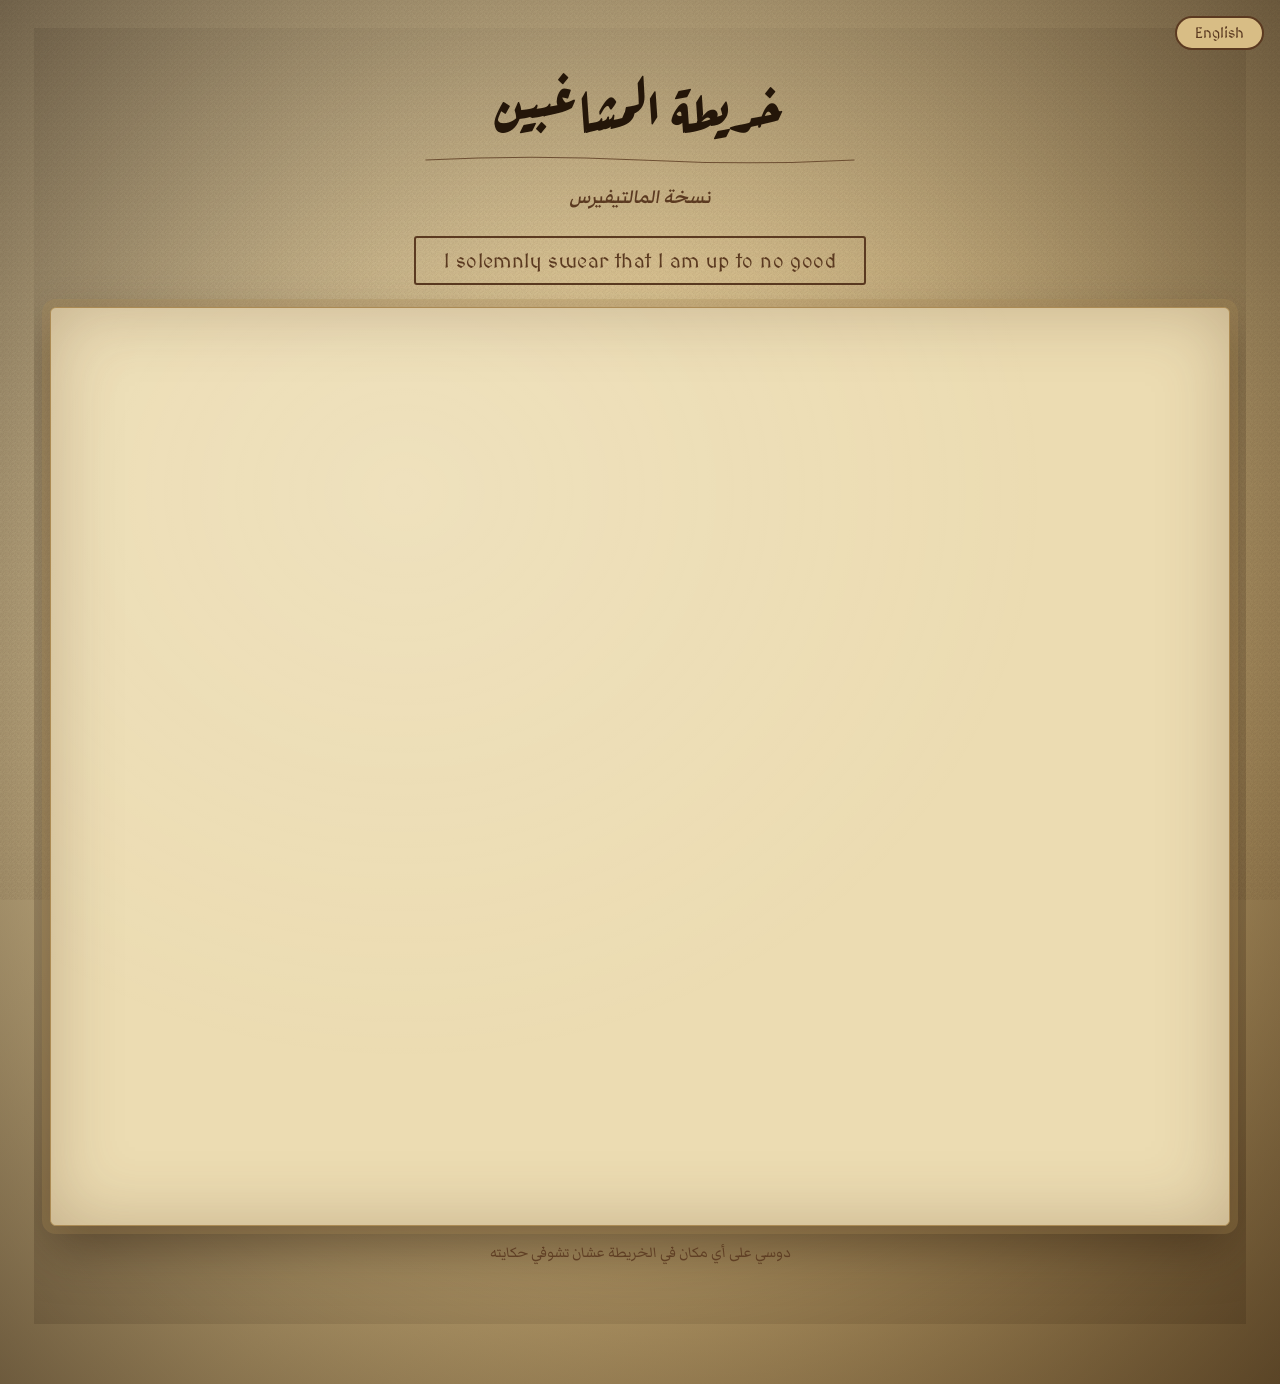
==== index.html @ 2659180c "Add files via upload" ====
<!DOCTYPE html>
<html lang="ar" dir="rtl">
<head>
<meta charset="UTF-8">
<meta name="viewport" content="width=device-width, initial-scale=1.0">
<title>خريطة المشاغبين — نسخة المالتيفيرس</title>
<link rel="preconnect" href="https://fonts.googleapis.com">
<link href="https://fonts.googleapis.com/css2?family=Aref+Ruqaa:wght@400;700&family=Markazi+Text:wght@500;700&family=MedievalSharp&display=swap" rel="stylesheet">
<link rel="stylesheet" href="style.css">
</head>
<body class="lang-ar" id="pageBody">

<button class="lang-toggle" id="langToggle" data-ar-label="English" data-en-label="عربي">English</button>

<header>
  <h1 id="pageTitle" data-ar="خريطة المشاغبين" data-en="The Marauder's Map">خريطة المشاغبين</h1>
  <svg class="underline-flourish" viewBox="0 0 400 20" preserveAspectRatio="none">
    <path d="M5,10 Q100,2 200,10 T395,10" stroke="#5b3a21" stroke-width="1.5" fill="none"/>
  </svg>
  <p class="subtitle" id="pageSubtitle" data-ar="نسخة المالتيفيرس" data-en="Multiverse Edition">نسخة المالتيفيرس</p>
</header>

<button class="oath-btn" id="oathBtn">I solemnly swear that I am up to no good</button>

<div class="map-wrap" id="mapWrap">
  <svg id="map" viewBox="0 0 800 620" xmlns="http://www.w3.org/2000/svg" xmlns:xlink="http://www.w3.org/1999/xlink">

    <defs>
      <symbol id="bootprint" viewBox="-6 -11 12 22">
        <path d="M0,-10.5 C2.6,-10.5 4.2,-8.3 4.4,-5.2 C4.6,-2.6 4.1,0.6 3.6,3.2 C3.3,5 3.6,6.6 4,8 C4.3,9.1 3.6,10.2 2.2,10.4 C0.7,10.6 -0.7,10.6 -2.2,10.4 C-3.6,10.2 -4.3,9.1 -4,8 C-3.6,6.6 -3.3,5 -3.6,3.2 C-4.1,0.6 -4.6,-2.6 -4.4,-5.2 C-4.2,-8.3 -2.6,-10.5 0,-10.5 Z"/>
      </symbol>
      <filter id="roughPaper" x="-10%" y="-10%" width="120%" height="120%">
        <feTurbulence type="fractalNoise" baseFrequency="0.9" numOctaves="2" seed="7" result="noise"/>
        <feDisplacementMap in="SourceGraphic" in2="noise" scale="2.2"/>
      </filter>
    </defs>

    <!-- everything below is invisible until the oath is sworn (single opacity switch) -->
    <g class="ink-layer">

      <rect class="frame-outer" x="8" y="8" width="784" height="604" rx="4"/>
      <rect class="frame-inner" x="14" y="14" width="772" height="592" rx="3"/>

      <g opacity="0.5">
        <g transform="translate(300,220)"><ellipse class="ink-stain" rx="26" ry="16" opacity="0.05"/><ellipse class="ink-stain" rx="14" ry="9" opacity="0.06" transform="translate(10,4) rotate(20)"/></g>
        <g transform="translate(520,225)"><ellipse class="ink-stain" rx="22" ry="14" opacity="0.05"/><ellipse class="ink-stain" rx="12" ry="8" opacity="0.06" transform="translate(-8,5) rotate(-15)"/></g>
        <g transform="translate(255,430)"><ellipse class="ink-stain" rx="20" ry="13" opacity="0.05"/></g>
        <g transform="translate(560,425)"><ellipse class="ink-stain" rx="24" ry="15" opacity="0.05"/></g>
      </g>

      <path class="flourish" d="M20,34 Q30,20 46,22 Q34,26 34,38" />
      <circle class="flourish-dot" cx="46" cy="22" r="1.6"/>
      <path class="flourish" d="M780,34 Q770,20 754,22 Q766,26 766,38" />
      <circle class="flourish-dot" cx="754" cy="22" r="1.6"/>
      <path class="flourish" d="M20,586 Q30,600 46,598 Q34,594 34,582" />
      <circle class="flourish-dot" cx="46" cy="598" r="1.6"/>
      <path class="flourish" d="M780,586 Q770,600 754,598 Q766,594 766,582" />
      <circle class="flourish-dot" cx="754" cy="598" r="1.6"/>

      <g class="stamp" transform="translate(60,58) rotate(-14)">
        <circle r="36" stroke-width="2"/>
        <circle r="30" stroke-width="1"/>
        <text y="-4" font-size="11">MULTIVERSE</text>
        <text y="10" font-size="11">EDITION</text>
      </g>

      <g class="compass" transform="translate(748,52)">
        <line x1="0" y1="-24" x2="0" y2="24" stroke-width="1"/>
        <line x1="-24" y1="0" x2="24" y2="0" stroke-width="1"/>
        <path d="M0,-24 L5,-6 L0,-10 L-5,-6 Z" fill="var(--ink-sepia)" stroke="none"/>
        <text y="-30" font-size="12">N</text>
        <text y="40" font-size="11">S</text>
        <text x="32" y="4" font-size="11">E</text>
        <text x="-32" y="4" font-size="11">W</text>
      </g>

      <!-- corridors -->
      <path class="corridor" d="M400,470 L400,300"/>
      <path class="corridor" d="M400,470 Q400,270 400,112"/>
      <path class="corridor" d="M400,470 Q300,380 190,150"/>
      <path class="corridor" d="M400,470 Q500,380 610,150"/>
      <path class="corridor" d="M400,470 Q300,420 150,470"/>
      <path class="corridor" d="M400,470 Q510,405 660,430"/>
      <path class="corridor" d="M400,470 Q580,535 730,570"/>
      <path class="corridor" d="M400,470 Q400,520 400,560"/>

      <circle class="hub-mark" cx="400" cy="470" r="5"/>

      <!-- Multiversal Principal's Office — the big central one -->
      <g class="locale-group" data-name-ar="مكتب المدير المالتيڤيرسي" data-name-en="Multiverse Principal's Office" data-text-ar="من هنا بتتفتح البوابات بين كل نسخ المالتيفيرس، وبيتحدد مصير كل قسم في الخريطة." data-text-en="Where every gateway between the Multiverse's branches opens, and the fate of every department is decided." data-x="400" data-y="300">
        <image class="location-icon-img" href="multiverse-office.png" x="295" y="207" width="210" height="186" preserveAspectRatio="xMidYMid meet"/>
        <circle class="locale-hit" cx="400" cy="300" r="125"/>
        <text class="locale-label hero-label" x="400" y="413"></text>
      </g>

      <!-- Vice Principal's Office — a regular department like the rest -->
      <g class="locale-group" data-name-ar="مكتب نائب المدير" data-name-en="Vice Principal's Office" data-text-ar="الساعد الأيمن لمكتب المدير، وأول باب بتطرقيه لو محتاجة قرار يتاخد بسرعة." data-text-en="Right hand to the Principal's office — the first door you knock on when a decision needs to move fast." data-x="400" data-y="78">
        <image class="location-icon-img" href="vice-principal.png" x="344" y="28.5" width="112" height="99" preserveAspectRatio="xMidYMid meet"/>
        <circle class="locale-hit" cx="400" cy="78" r="70"/>
        <text class="locale-label" x="400" y="18.5"></text>
      </g>

      <!-- Data Collectors Dep. -->
      <g class="locale-group" data-name-ar="قسم جمع البيانات" data-name-en="Data Collectors Dept." data-text-ar="هنا بيتجمع كل رقم ومعلومة قبل ما يتحول لقرار، الأرشيف السري لكل حاجة حصلت في المالتيفيرس." data-text-en="Every number and fact gets gathered here before it becomes a decision — the secret archive of everything that's happened across the Multiverse." data-x="190" data-y="150">
        <image class="location-icon-img" href="data-collectors.png" x="134" y="100.5" width="112" height="99" preserveAspectRatio="xMidYMid meet"/>
        <circle class="locale-hit" cx="190" cy="150" r="70"/>
        <text class="locale-label" x="190" y="88.5"></text>
      </g>

      <!-- Facebook Management Dep. -->
      <g class="locale-group" data-name-ar="قسم إدارة فيسبوك" data-name-en="Facebook Management Dept." data-text-ar="من هنا بتتقال حكايات المالتيفيرس للعالم كله، بوست بعد بوست." data-text-en="Where the Multiverse's stories get told to the world, one post at a time." data-x="610" data-y="150">
        <image class="location-icon-img" href="facebook.png" x="554" y="100.5" width="112" height="99" preserveAspectRatio="xMidYMid meet"/>
        <circle class="locale-hit" cx="610" cy="150" r="70"/>
        <text class="locale-label" x="610" y="88.5"></text>
      </g>

      <!-- Video Editing & Design Dep. (merged) -->
      <g class="locale-group" data-name-ar="قسم المونتاج والتصميم" data-name-en="Video Editing &amp; Design Dept." data-text-ar="هنا بيتحول الخام لسحر بصري، مونتاج وتصميم وسهر لغاية ما الفريم يطلع مظبوط." data-text-en="Where raw footage turns into visual magic — editing, designing, and staying up late until every frame is just right." data-x="150" data-y="470">
        <image class="location-icon-img" href="viddep.png" x="94" y="420.5" width="112" height="99" preserveAspectRatio="xMidYMid meet"/>
        <circle class="locale-hit" cx="150" cy="470" r="70"/>
        <text class="locale-label" x="150" y="408.5"></text>
      </g>

      <!-- WhatsApp Management Dep. -->
      <g class="locale-group" data-name-ar="قسم إدارة واتساب" data-name-en="WhatsApp Management Dept." data-text-ar="خط التواصل المباشر، ولا رسالة بتفوت من غير رد." data-text-en="The direct line — no message here goes unanswered." data-x="660" data-y="430">
        <image class="location-icon-img" href="whatsapp.png" x="604" y="380.5" width="112" height="99" preserveAspectRatio="xMidYMid meet"/>
        <circle class="locale-hit" cx="660" cy="430" r="70"/>
        <text class="locale-label" x="660" y="368.5"></text>
      </g>

      <!-- Channel Management Dep. -->
      <g class="locale-group" data-name-ar="قسم إدارة القنوات" data-name-en="Channel Management Dept." data-text-ar="المسؤول عن كل قناة وكل بث، وعينه دايمًا على الجدول." data-text-en="In charge of every channel and every broadcast, always with one eye on the schedule." data-x="730" data-y="570">
        <image class="location-icon-img" href="channel-management.png" x="674" y="520.5" width="112" height="99" preserveAspectRatio="xMidYMid meet"/>
        <circle class="locale-hit" cx="730" cy="570" r="70"/>
        <text class="locale-label" x="730" y="508.5"></text>
      </g>

      <!-- Analysis & Development Dep. -->
      <g class="locale-group" data-name-ar="مكتب التحليل والتطوير" data-name-en="Analysis &amp; Development Dept." data-text-ar="هنا بتتحلل كل نتيجة وبيتخطط للخطوة الجاية، عقل المالتيفيرس المفكر." data-text-en="Where every result gets analyzed and the next move gets planned — the Multiverse's thinking mind." data-x="400" data-y="560">
        <image class="location-icon-img" href="analysis-development.png" x="344" y="510.5" width="112" height="99" preserveAspectRatio="xMidYMid meet"/>
        <circle class="locale-hit" cx="400" cy="560" r="70"/>
        <text class="locale-label" x="400" y="498.5"></text>
      </g>

      <!-- Multiverse visitor trails: hand-wandering routes, all in the same brown ink -->
      <g id="multiverseTrails">
        <path class="trail-line" id="trail1" d="M95,42 Q160,75 95,115 Q45,145 135,160 Q225,175 245,120 Q275,70 382,66"/>
        <path class="trail-line" id="trail2" d="M705,44 Q640,70 715,120 Q750,155 655,168 Q575,178 550,125 Q510,80 418,66"/>
        <path class="trail-line" id="trail3" d="M45,300 Q120,270 65,215 Q30,170 125,158 Q215,148 225,195 Q235,235 295,195 Q345,150 378,92"/>
        <path class="trail-line" id="trail4" d="M755,305 Q680,255 735,205 Q765,155 675,155 Q595,155 575,195 Q560,245 505,200 Q470,155 422,92"/>
        <path class="trail-line" id="trail5" d="M145,605 Q220,565 155,515 Q100,470 200,455 Q290,445 245,385 Q210,335 305,300 Q380,270 335,205 Q310,155 388,104"/>
        <path class="trail-line" id="trail6" d="M655,600 Q580,555 650,510 Q705,470 605,465 Q515,455 555,395 Q590,335 495,305 Q420,275 465,205 Q490,155 412,104"/>
        <path class="trail-line" id="trail7" d="M330,608 Q260,540 320,470 Q380,410 300,350 Q230,290 310,230 Q380,170 300,110 Q250,60 330,15"/>

        <g id="multiverseFootprints">
          <g class="footprint-set" id="fp-trail1"></g>
          <g class="footprint-set" id="fp-trail2"></g>
          <g class="footprint-set" id="fp-trail3"></g>
          <g class="footprint-set" id="fp-trail4"></g>
          <g class="footprint-set" id="fp-trail5"></g>
          <g class="footprint-set" id="fp-trail6"></g>
          <g class="footprint-set" id="fp-trail7"></g>
        </g>

        <!-- walkers: feet rotate with the path, name-banner rides above them but stays upright -->
        <g class="walkers">
          <g class="walker-foot" data-trail="trail1">
            <use href="#bootprint" class="bootprint" width="9" height="16" x="-4.5" y="-8"/>
          </g>
          <g class="walker-banner" data-trail="trail1">
            <g class="name-banner" transform="translate(0,-30)" data-ar-l1="شيرلوك" data-ar-l2="بانر" data-en-l1="Sherlock" data-en-l2="Banner">
              <image href="banner.png" x="-90" y="-60" width="180" height="120" preserveAspectRatio="xMidYMid meet"/>
              <text class="banner-text banner-line1" x="-7" y="-27"></text>
              <text class="banner-text banner-line2" x="14" y="-6"></text>
            </g>
          </g>
          <g class="walker-foot" data-trail="trail2">
            <use href="#bootprint" class="bootprint" width="9" height="16" x="-4.5" y="-8"/>
          </g>
          <g class="walker-banner" data-trail="trail2">
            <g class="name-banner" transform="translate(0,-30)" data-ar-l1="اليان" data-ar-l2="بانر" data-en-l1="Alian" data-en-l2="Banner">
              <image href="banner.png" x="-90" y="-60" width="180" height="120" preserveAspectRatio="xMidYMid meet"/>
              <text class="banner-text banner-line1" x="-7" y="-27"></text>
              <text class="banner-text banner-line2" x="14" y="-6"></text>
            </g>
          </g>
          <g class="walker-foot" data-trail="trail3">
            <use href="#bootprint" class="bootprint" width="9" height="16" x="-4.5" y="-8"/>
          </g>
          <g class="walker-banner" data-trail="trail3">
            <g class="name-banner" transform="translate(0,-30)" data-ar-l1="عهد" data-ar-l2="بنت لا أحد" data-en-l1="Ahd" data-en-l2="Bint La Ahad">
              <image href="banner.png" x="-90" y="-60" width="180" height="120" preserveAspectRatio="xMidYMid meet"/>
              <text class="banner-text banner-line1" x="-7" y="-27"></text>
              <text class="banner-text banner-line2" x="14" y="-6"></text>
            </g>
          </g>
          <g class="walker-foot" data-trail="trail4">
            <use href="#bootprint" class="bootprint" width="9" height="16" x="-4.5" y="-8"/>
          </g>
          <g class="walker-banner" data-trail="trail4">
            <g class="name-banner" transform="translate(0,-30)" data-ar-l1="ريونا" data-ar-l2="بانر" data-en-l1="Riona" data-en-l2="Banner">
              <image href="banner.png" x="-90" y="-60" width="180" height="120" preserveAspectRatio="xMidYMid meet"/>
              <text class="banner-text banner-line1" x="-7" y="-27"></text>
              <text class="banner-text banner-line2" x="14" y="-6"></text>
            </g>
          </g>
          <g class="walker-foot" data-trail="trail5">
            <use href="#bootprint" class="bootprint" width="9" height="16" x="-4.5" y="-8"/>
          </g>
          <g class="walker-banner" data-trail="trail5">
            <g class="name-banner" transform="translate(0,-30)" data-ar-l1="رنيم" data-ar-l2="يونس" data-en-l1="Raneem" data-en-l2="Younes">
              <image href="banner.png" x="-90" y="-60" width="180" height="120" preserveAspectRatio="xMidYMid meet"/>
              <text class="banner-text banner-line1" x="-7" y="-27"></text>
              <text class="banner-text banner-line2" x="14" y="-6"></text>
            </g>
          </g>
          <g class="walker-foot" data-trail="trail6">
            <use href="#bootprint" class="bootprint" width="9" height="16" x="-4.5" y="-8"/>
          </g>
          <g class="walker-banner" data-trail="trail6">
            <g class="name-banner" transform="translate(0,-30)" data-ar-l1="رحمة" data-ar-l2="رمضان" data-en-l1="Rahma" data-en-l2="Ramadan">
              <image href="banner.png" x="-90" y="-60" width="180" height="120" preserveAspectRatio="xMidYMid meet"/>
              <text class="banner-text banner-line1" x="-7" y="-27"></text>
              <text class="banner-text banner-line2" x="14" y="-6"></text>
            </g>
          </g>
          <g class="walker-foot" data-trail="trail7">
            <use href="#bootprint" class="bootprint" width="9" height="16" x="-4.5" y="-8"/>
          </g>
          <g class="walker-banner" data-trail="trail7">
            <g class="name-banner" transform="translate(0,-30)" data-ar-l1="أحمد" data-ar-l2="محمود" data-en-l1="Ahmed" data-en-l2="Mahmoud">
              <image href="banner.png" x="-90" y="-60" width="180" height="120" preserveAspectRatio="xMidYMid meet"/>
              <text class="banner-text banner-line1" x="-7" y="-27"></text>
              <text class="banner-text banner-line2" x="14" y="-6"></text>
            </g>
          </g>
        </g>
      </g>

    </g>
  </svg>
</div>

<div class="hint" id="pageHint" data-ar="دوسي على أي مكان في الخريطة عشان تشوفي حكايته" data-en="Tap anywhere on the map to reveal its story">دوسي على أي مكان في الخريطة عشان تشوفي حكايته</div>

<script src="script.js"></script>
</body>
</html>
---- style.css ----
:root{
  --parchment: #ecdcb2;
  --parchment-dark: #d8bd85;
  --parchment-shadow: #ab8a53;
  --ink: #241609;
  --ink-sepia: #5b3a21;
  --wax: #7a1f1f;
  --gold: #9c6f1e;
  --vignette: rgba(36,22,9,0.6);
  --print-ink: #2a1a0d;
}

*{ box-sizing:border-box; }

html,body{
  margin:0;
  min-height:100vh;
  background:
    radial-gradient(ellipse at center, transparent 40%, var(--vignette) 100%),
    linear-gradient(135deg, var(--parchment) 0%, var(--parchment-dark) 60%, var(--parchment-shadow) 100%);
  font-family:'Markazi Text', serif;
  color:var(--ink);
  display:flex;
  flex-direction:column;
  align-items:center;
  padding:28px 16px 60px;
  overflow-x:hidden;
}

body::before{
  content:'';
  position:fixed; inset:0;
  background-image:
    repeating-radial-gradient(circle at 20% 30%, rgba(90,58,33,0.06) 0, transparent 2px),
    repeating-radial-gradient(circle at 70% 80%, rgba(90,58,33,0.05) 0, transparent 3px);
  background-size: 6px 6px, 9px 9px;
  pointer-events:none;
  mix-blend-mode:multiply;
  z-index:0;
}

/* language switcher - fixed corner, always reachable */
.lang-toggle{
  position:fixed;
  top:16px;
  right:16px;
  font-family:'MedievalSharp', cursive;
  font-size:0.95rem;
  background:var(--parchment-dark);
  border:2px solid var(--ink-sepia);
  color:var(--ink-sepia);
  padding:6px 18px;
  border-radius:20px;
  cursor:pointer;
  z-index:20;
  transition:all .3s ease;
}
.lang-toggle:hover, .lang-toggle:focus-visible{ background:var(--ink-sepia); color:var(--parchment); }

header{ text-align:center; margin-bottom:6px; z-index:1; }

/* display face: Aref Ruqaa for Arabic, MedievalSharp for English - one consistent pairing per language */
h1, .locale-label, .note h3{
  font-family:'Aref Ruqaa', serif;
  font-weight:700;
}
body.lang-en h1, body.lang-en .locale-label, body.lang-en .note h3{
  font-family:'MedievalSharp', cursive;
}

h1{
  font-size:clamp(2.4rem, 6.5vw, 3.8rem);
  color:var(--ink);
  margin:0;
  letter-spacing:1px;
}

.underline-flourish{ width:min(440px, 72vw); height:14px; margin:2px auto 10px; opacity:0.8; }

/* body face: Markazi Text handles both Arabic and Latin, so it stays the same in either language */
.subtitle{
  font-family:'Markazi Text', serif;
  font-size:clamp(1.15rem, 2.5vw, 1.5rem);
  color:var(--ink-sepia);
  margin:0 0 18px;
  font-style:italic;
  font-weight:600;
}

.oath-btn{
  font-family:'MedievalSharp', cursive;
  font-size:1.25rem;
  background:transparent;
  border:2px solid var(--ink-sepia);
  color:var(--ink-sepia);
  padding:10px 28px;
  border-radius:3px;
  cursor:pointer;
  letter-spacing:0.4px;
  transition:all .35s ease;
  margin-bottom:22px;
  z-index:1;
}
.oath-btn:hover, .oath-btn:focus-visible{ background:var(--ink-sepia); color:var(--parchment); }
.oath-btn.active{ background:var(--wax); border-color:var(--wax); color:var(--parchment); }

.map-wrap{
  position:relative;
  width:min(1180px, 97vw);
  background: radial-gradient(ellipse at 30% 20%, rgba(255,255,255,0.14), transparent 55%), var(--parchment);
  border:1px solid var(--parchment-shadow);
  border-radius:6px;
  box-shadow:
    0 0 0 8px rgba(169,138,85,0.28),
    0 20px 50px rgba(43,27,14,0.5),
    inset 0 0 70px rgba(90,58,33,0.28);
  padding:10px;
  z-index:1;
}

svg#map{ width:100%; height:auto; display:block; }

/* everything ink-related lives in one layer: fully blank until the oath is sworn */
.ink-layer{ opacity:0; transition:opacity .7s ease; }
.map-wrap.revealed .ink-layer{ opacity:1; }

.ink-stain{ fill:var(--ink-sepia); }

.frame-outer{ fill:none; stroke:var(--ink-sepia); stroke-width:2; opacity:0.55; }
.frame-inner{ fill:none; stroke:var(--ink-sepia); stroke-width:0.75; opacity:0.4; }
.flourish{ fill:none; stroke:var(--ink-sepia); stroke-width:1.3; opacity:0.55; }
.flourish-dot{ fill:var(--ink-sepia); opacity:0.55; }

.corridor{ fill:none; stroke:var(--ink-sepia); stroke-width:1; stroke-dasharray:3 5; opacity:0.32; }

.frame-outer, .frame-inner, .flourish, .corridor{ filter:url(#roughPaper); }

.locale-hit{ fill:transparent; cursor:pointer; }
.location-icon-img{ pointer-events:none; }

.locale-label{
  font-size:19px;
  fill:var(--ink);
  stroke:var(--parchment);
  stroke-width:4px;
  paint-order:stroke;
  text-anchor:middle;
  pointer-events:none;
}

.hero-label{ font-size:24px; }

.hub-mark{ fill:var(--wax); }

/* all trails and footsteps share one brown ink, no per-person colors */
.trail-line{
  fill:none;
  stroke:var(--ink-sepia);
  stroke-width:1.5;
  stroke-dasharray:2 5;
  opacity:0.5;
}

.bootprint{ fill:var(--print-ink); }

.footstep-live{
  animation: liveFade 2.4s ease-out forwards;
}
@keyframes liveFade{
  0%{ opacity:0; }
  8%{ opacity:0.95; }
  55%{ opacity:0.5; }
  100%{ opacity:0; }
}

.name-banner image{ pointer-events:none; }
.banner-text{
  font-family:'Markazi Text', serif;
  font-weight:700;
  font-size:10px;
  letter-spacing:-0.2px;
  text-anchor:middle;
  fill:var(--ink);
  paint-order:stroke;
  pointer-events:none;
}

.stamp{ opacity:0.75; }
.stamp text{ font-family:'MedievalSharp', cursive; fill:var(--wax); text-anchor:middle; }
.stamp circle{ fill:none; stroke:var(--wax); }

.compass text{ font-family:'MedievalSharp', cursive; fill:var(--ink-sepia); text-anchor:middle; opacity:0.8; }
.compass path, .compass line{ stroke:var(--ink-sepia); opacity:0.7; }

.note{
  position:absolute;
  max-width:280px;
  background:linear-gradient(160deg, #f1e3bd, #e2cd97);
  border:1px solid var(--parchment-shadow);
  padding:16px 18px;
  border-radius:2px;
  box-shadow:0 10px 25px rgba(43,27,14,0.4);
  color:var(--ink);
  font-size:1.1rem;
  line-height:1.6;
  opacity:0;
  transform:scale(0.9) translateY(8px);
  transition:opacity .35s ease, transform .35s ease;
  pointer-events:none;
  z-index:5;
}
.note.show{ opacity:1; transform:scale(1) translateY(0); pointer-events:auto; }
.note::before{ content:''; position:absolute; top:-8px; right:22px; border:8px solid transparent; border-bottom-color:#e2cd97; }
.note h3{ margin:0 0 6px; font-size:1.4rem; color:var(--wax); border-bottom:1px solid rgba(122,31,31,0.25); padding-bottom:4px; }
.note p{ margin:0; font-family:'Markazi Text', serif; font-size:1.15rem; }
.note .placeholder{ font-family:'Markazi Text', serif; font-size:1rem; color:var(--ink-sepia); opacity:0.7; font-style:italic; }
.note .close{ position:absolute; top:6px; left:8px; font-family:'Markazi Text', serif; background:none; border:none; cursor:pointer; font-size:1.2rem; color:var(--ink-sepia); }

.hint{ font-family:'Markazi Text', serif; margin-top:16px; font-size:1.15rem; color:var(--ink-sepia); opacity:0.9; text-align:center; z-index:1; }

@media (prefers-reduced-motion: reduce){
  .ink-layer, .footstep-live{ transition:none; animation:none; }
}
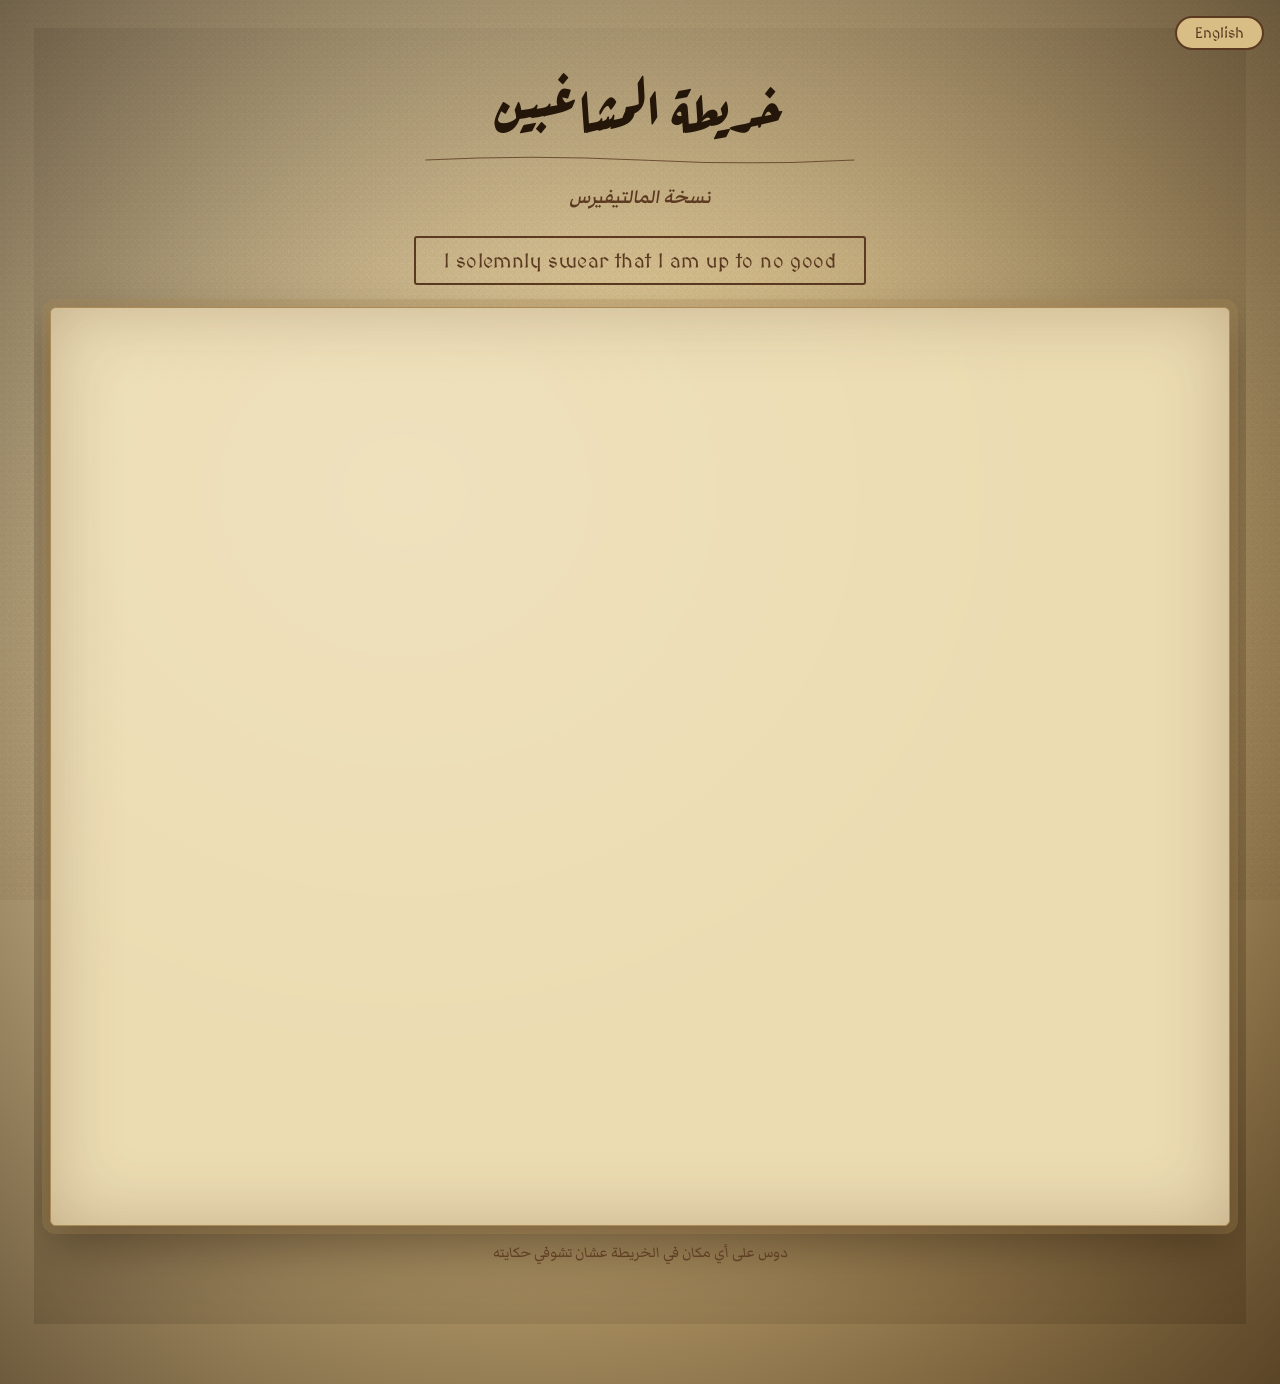
==== commit 4bfecafd: "Update index.html" ====
--- a/index.html
+++ b/index.html
@@ -87,56 +87,56 @@
       <circle class="hub-mark" cx="400" cy="470" r="5"/>
 
       <!-- Multiversal Principal's Office — the big central one -->
-      <g class="locale-group" data-name-ar="مكتب المدير المالتيڤيرسي" data-name-en="Multiverse Principal's Office" data-text-ar="من هنا بتتفتح البوابات بين كل نسخ المالتيفيرس، وبيتحدد مصير كل قسم في الخريطة." data-text-en="Where every gateway between the Multiverse's branches opens, and the fate of every department is decided." data-x="400" data-y="300">
+      <g class="locale-group" data-name-ar="مكتب المدير المالتيڤيرسي" data-name-en="Multiverse Principal's Office" data-text-ar="مكتب مديرنا شيرلوك بانر و تدخل تلاقي استقالات مرفوضة و مرتب غير مدفوع" data-text-en="In the office of our manager, Sherlock Banner, you walk in to find rejected resignation letters and unpaid salaries." data-x="400" data-y="300">
         <image class="location-icon-img" href="multiverse-office.png" x="295" y="207" width="210" height="186" preserveAspectRatio="xMidYMid meet"/>
         <circle class="locale-hit" cx="400" cy="300" r="125"/>
         <text class="locale-label hero-label" x="400" y="413"></text>
       </g>
 
       <!-- Vice Principal's Office — a regular department like the rest -->
-      <g class="locale-group" data-name-ar="مكتب نائب المدير" data-name-en="Vice Principal's Office" data-text-ar="الساعد الأيمن لمكتب المدير، وأول باب بتطرقيه لو محتاجة قرار يتاخد بسرعة." data-text-en="Right hand to the Principal's office — the first door you knock on when a decision needs to move fast." data-x="400" data-y="78">
+      <g class="locale-group" data-name-ar="مكتب نائب المدير" data-name-en="Vice Principal's Office" data-text-ar=" مكتب اليان هتدخل تلاقي فرو قطط" data-text-en=" Alian's office... you walk in and find cat fur." data-x="400" data-y="78">
         <image class="location-icon-img" href="vice-principal.png" x="344" y="28.5" width="112" height="99" preserveAspectRatio="xMidYMid meet"/>
         <circle class="locale-hit" cx="400" cy="78" r="70"/>
         <text class="locale-label" x="400" y="18.5"></text>
       </g>
 
       <!-- Data Collectors Dep. -->
-      <g class="locale-group" data-name-ar="قسم جمع البيانات" data-name-en="Data Collectors Dept." data-text-ar="هنا بيتجمع كل رقم ومعلومة قبل ما يتحول لقرار، الأرشيف السري لكل حاجة حصلت في المالتيفيرس." data-text-en="Every number and fact gets gathered here before it becomes a decision — the secret archive of everything that's happened across the Multiverse." data-x="190" data-y="150">
+      <g class="locale-group" data-name-ar="قسم جمع البيانات" data-name-en="Data Collectors Dept." data-text-ar="التيم المجتهد المفضل تيم الداتا بيجمعوا معلومات هاري بوتر و اسئلة و هكذا متبصلهمش بقي عشان الدمعة هتفر من عينيهم بعد تاسك الدوري. ده كفاية إن فيه أم حنفي يعني" data-text-en="The favorite, hardworking team — the Data team. They gather all the Harry Potter facts and trivia, so don't look at them too closely or tears will well up in their eyes after the round's task. Let's just say there's definitely a bit of a data hoarder among them." data-text-en="The favorite, hardworking team—the Data team—don't look at them too closely, or tears will well up in their eyes after the Round task." data-x="190" data-y="150">
         <image class="location-icon-img" href="data-collectors.png" x="134" y="100.5" width="112" height="99" preserveAspectRatio="xMidYMid meet"/>
         <circle class="locale-hit" cx="190" cy="150" r="70"/>
         <text class="locale-label" x="190" y="88.5"></text>
       </g>
 
       <!-- Facebook Management Dep. -->
-      <g class="locale-group" data-name-ar="قسم إدارة فيسبوك" data-name-en="Facebook Management Dept." data-text-ar="من هنا بتتقال حكايات المالتيفيرس للعالم كله، بوست بعد بوست." data-text-en="Where the Multiverse's stories get told to the world, one post at a time." data-x="610" data-y="150">
+      <g class="locale-group" data-name-ar="قسم إدارة فيسبوك" data-name-en="Facebook Management Dept." data-text-ar="تيم الفيس يعني الريتش يعني الكونتات يعني البوستات الي بتشتم سنيب و دريكو تحية للتيم المشطشط" data-text-en="Team Facebook means reach, engagement, and posts dissing Snip and Draco—shoutout to the fiery crew." data-x="610" data-y="150">
         <image class="location-icon-img" href="facebook.png" x="554" y="100.5" width="112" height="99" preserveAspectRatio="xMidYMid meet"/>
         <circle class="locale-hit" cx="610" cy="150" r="70"/>
         <text class="locale-label" x="610" y="88.5"></text>
       </g>
 
       <!-- Video Editing & Design Dep. (merged) -->
-      <g class="locale-group" data-name-ar="قسم المونتاج والتصميم" data-name-en="Video Editing &amp; Design Dept." data-text-ar="هنا بيتحول الخام لسحر بصري، مونتاج وتصميم وسهر لغاية ما الفريم يطلع مظبوط." data-text-en="Where raw footage turns into visual magic — editing, designing, and staying up late until every frame is just right." data-x="150" data-y="470">
+      <g class="locale-group" data-name-ar="قسم المونتاج والتصميم" data-name-en="Video Editing &amp; Design Dept." data-text-ar="لأ نقف وقفة في تيمي العظيم، سمعت إن عندهم ديزاينر شاطرة اسمها عهد هتلاقوها بتلف في الخريطة هنا، من وجهة نظري محتاجة تدوها مرتب، وشها بيقول كده (التيم ده عظيم)" data-text-en="Let's pause for a moment on my amazing team — I heard they have a talented designer named Ahd, you'll find her wandering around this map. In my opinion, she deserves a raise — her face says it all (this team is amazing)." data-x="150" data-y="470">
         <image class="location-icon-img" href="viddep.png" x="94" y="420.5" width="112" height="99" preserveAspectRatio="xMidYMid meet"/>
         <circle class="locale-hit" cx="150" cy="470" r="70"/>
         <text class="locale-label" x="150" y="408.5"></text>
       </g>
 
       <!-- WhatsApp Management Dep. -->
-      <g class="locale-group" data-name-ar="قسم إدارة واتساب" data-name-en="WhatsApp Management Dept." data-text-ar="خط التواصل المباشر، ولا رسالة بتفوت من غير رد." data-text-en="The direct line — no message here goes unanswered." data-x="660" data-y="430">
+      <g class="locale-group" data-name-ar="قسم إدارة واتساب" data-name-en="WhatsApp Management Dept." data-text-ar="أدب، أخلاق، التزام، فتح جروبات في مواعيد محددة، وأدمنز وحوارات (بتطبيل للأقسام اللي معرفهاش + مش هسمحلكم عشان اتشال مني أدمن الواتس)" data-text-en="Manners, ethics, commitment, opening groups right on schedule, admins and endless chats (shoutout to the departments that don't even know this team exists — and no, I'm not letting you get my WhatsApp admin taken away from me)." data-x="660" data-y="430">
         <image class="location-icon-img" href="whatsapp.png" x="604" y="380.5" width="112" height="99" preserveAspectRatio="xMidYMid meet"/>
         <circle class="locale-hit" cx="660" cy="430" r="70"/>
         <text class="locale-label" x="660" y="368.5"></text>
       </g>
 
       <!-- Channel Management Dep. -->
-      <g class="locale-group" data-name-ar="قسم إدارة القنوات" data-name-en="Channel Management Dept." data-text-ar="المسؤول عن كل قناة وكل بث، وعينه دايمًا على الجدول." data-text-en="In charge of every channel and every broadcast, always with one eye on the schedule." data-x="730" data-y="570">
+      <g class="locale-group" data-name-ar="قسم إدارة القنوات" data-name-en="Channel Management Dept." data-text-ar="شكلهم ناس محترمة ولابسة بدل يعني" data-text-en="They look like proper, respectable people — dressed in suits and everything." data-x="730" data-y="570">
         <image class="location-icon-img" href="channel-management.png" x="674" y="520.5" width="112" height="99" preserveAspectRatio="xMidYMid meet"/>
         <circle class="locale-hit" cx="730" cy="570" r="70"/>
         <text class="locale-label" x="730" y="508.5"></text>
       </g>
 
       <!-- Analysis & Development Dep. -->
-      <g class="locale-group" data-name-ar="مكتب التحليل والتطوير" data-name-en="Analysis &amp; Development Dept." data-text-ar="هنا بتتحلل كل نتيجة وبيتخطط للخطوة الجاية، عقل المالتيفيرس المفكر." data-text-en="Where every result gets analyzed and the next move gets planned — the Multiverse's thinking mind." data-x="400" data-y="560">
+      <g class="locale-group" data-name-ar="مكتب التحليل والتطوير" data-name-en="Analysis &amp; Development Dept." data-text-ar="يعني ده تيم أنا لسه مكتشفة إنه موجود حالًا، فشكلهم ناس طيبة بيشتغلوا في سكات" data-text-en="Honestly, this is a team I just found out exists — they seem like sweet people quietly getting the work done." data-x="400" data-y="560">
         <image class="location-icon-img" href="analysis-development.png" x="344" y="510.5" width="112" height="99" preserveAspectRatio="xMidYMid meet"/>
         <circle class="locale-hit" cx="400" cy="560" r="70"/>
         <text class="locale-label" x="400" y="498.5"></text>
@@ -241,8 +241,8 @@
   </svg>
 </div>
 
-<div class="hint" id="pageHint" data-ar="دوسي على أي مكان في الخريطة عشان تشوفي حكايته" data-en="Tap anywhere on the map to reveal its story">دوسي على أي مكان في الخريطة عشان تشوفي حكايته</div>
+<div class="hint" id="pageHint" data-ar="دوس على أي مكان في الخريطة عشان تشوفي حكايته" data-en="Tap anywhere on the map to reveal its story">دوسي على أي مكان في الخريطة عشان تشوفي حكايته</div>
 
 <script src="script.js"></script>
 </body>
-</html>+</html>
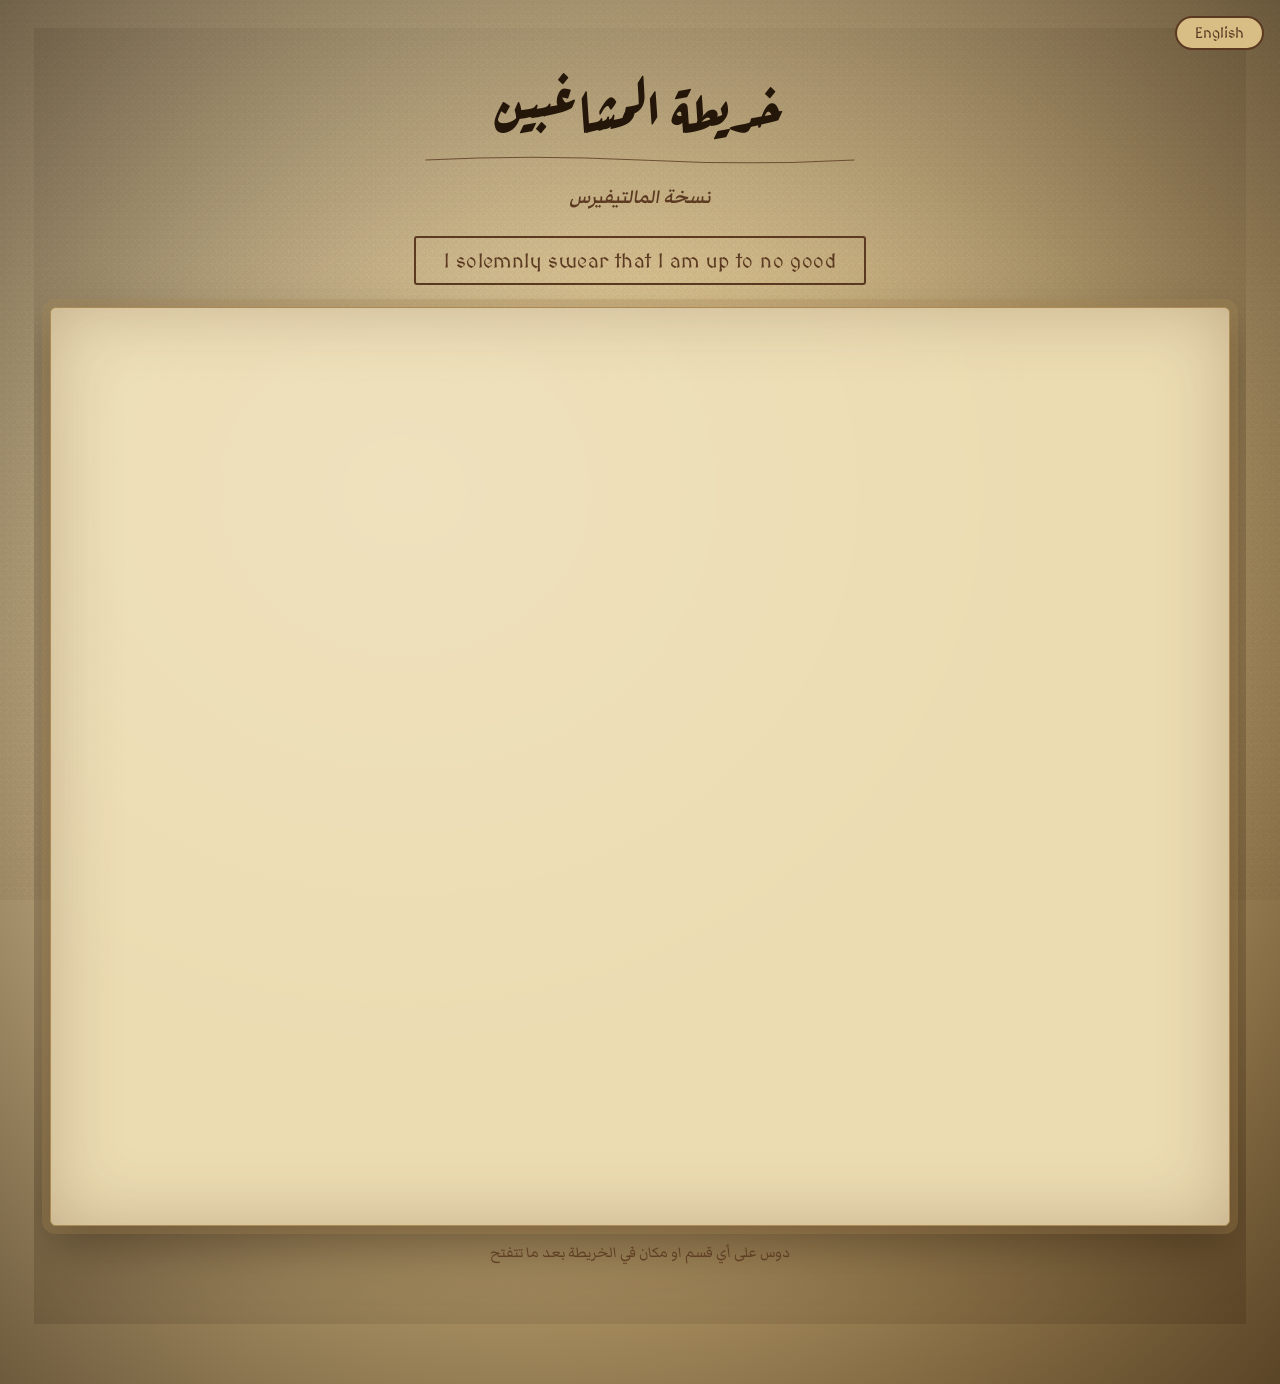
==== commit af66e36e: "Update descriptions for locale groups in index.html" ====
--- a/index.html
+++ b/index.html
@@ -87,28 +87,28 @@
       <circle class="hub-mark" cx="400" cy="470" r="5"/>
 
       <!-- Multiversal Principal's Office — the big central one -->
-      <g class="locale-group" data-name-ar="مكتب المدير المالتيڤيرسي" data-name-en="Multiverse Principal's Office" data-text-ar="مكتب مديرنا شيرلوك بانر و تدخل تلاقي استقالات مرفوضة و مرتب غير مدفوع" data-text-en="In the office of our manager, Sherlock Banner, you walk in to find rejected resignation letters and unpaid salaries." data-x="400" data-y="300">
+      <g class="locale-group" data-name-ar="مكتب المدير المالتيڤيرسي" data-name-en="Multiverse Principal's Office" data-text-ar=" مكتب مديرنا شيرلوك بانر و تدخل تلاقي استقالات مرفوضة و مرتب غير مدفوع و المدير شغال ديزاينر لحد ما نجيب ديزاينر و شغال داتا كوليكتور لحد ما نجيب داتا كوليكتور و شغال واتساب مانجر لحد ما نجيب ناس للواتس و فيسبوك ميم لورد لحد ما نجيب" data-text-en="In the office of our manager, Sherlock Banner, you walk in to find rejected resignation letters and unpaid salaries." data-x="400" data-y="300">
         <image class="location-icon-img" href="multiverse-office.png" x="295" y="207" width="210" height="186" preserveAspectRatio="xMidYMid meet"/>
         <circle class="locale-hit" cx="400" cy="300" r="125"/>
         <text class="locale-label hero-label" x="400" y="413"></text>
       </g>
 
       <!-- Vice Principal's Office — a regular department like the rest -->
-      <g class="locale-group" data-name-ar="مكتب نائب المدير" data-name-en="Vice Principal's Office" data-text-ar=" مكتب اليان هتدخل تلاقي فرو قطط" data-text-en=" Alian's office... you walk in and find cat fur." data-x="400" data-y="78">
+      <g class="locale-group" data-name-ar="مكتب نائب المدير" data-name-en="Vice Principal's Office" data-text-ar="  مكتب اليان هتدخل تلاقي فرو قطط و ميمز ساعات بتضحك و ساعات لا" data-text-en=" Alian's office... you walk in and find cat fur." data-x="400" data-y="78">
         <image class="location-icon-img" href="vice-principal.png" x="344" y="28.5" width="112" height="99" preserveAspectRatio="xMidYMid meet"/>
         <circle class="locale-hit" cx="400" cy="78" r="70"/>
         <text class="locale-label" x="400" y="18.5"></text>
       </g>
 
       <!-- Data Collectors Dep. -->
-      <g class="locale-group" data-name-ar="قسم جمع البيانات" data-name-en="Data Collectors Dept." data-text-ar="التيم المجتهد المفضل تيم الداتا بيجمعوا معلومات هاري بوتر و اسئلة و هكذا متبصلهمش بقي عشان الدمعة هتفر من عينيهم بعد تاسك الدوري. ده كفاية إن فيه أم حنفي يعني" data-text-en="The favorite, hardworking team — the Data team. They gather all the Harry Potter facts and trivia, so don't look at them too closely or tears will well up in their eyes after the round's task. Let's just say there's definitely a bit of a data hoarder among them." data-text-en="The favorite, hardworking team—the Data team—don't look at them too closely, or tears will well up in their eyes after the Round task." data-x="190" data-y="150">
+      <g class="locale-group" data-name-ar="قسم جمع البيانات" data-name-en="Data Collectors Dept." data-text-ar="التيم المجتهد المفضل تيم الداتا ده كفاية إن عندهم أم حنفي يعني بيجمعوا معلومات هاري بوتر و اسئلة و هكذا متبصلهمش بقي عشان الدمعة هتفر من عينيهم بعد تاسك الدوري. " data-text-en="The favorite, hardworking team — the Data team. They gather all the Harry Potter facts and trivia, so don't look at them too closely or tears will well up in their eyes after the round's task. Let's just say there's definitely a bit of a data hoarder among them." data-text-en="The favorite, hardworking team—the Data team—don't look at them too closely, or tears will well up in their eyes after the Round task." data-x="190" data-y="150">
         <image class="location-icon-img" href="data-collectors.png" x="134" y="100.5" width="112" height="99" preserveAspectRatio="xMidYMid meet"/>
         <circle class="locale-hit" cx="190" cy="150" r="70"/>
         <text class="locale-label" x="190" y="88.5"></text>
       </g>
 
       <!-- Facebook Management Dep. -->
-      <g class="locale-group" data-name-ar="قسم إدارة فيسبوك" data-name-en="Facebook Management Dept." data-text-ar="تيم الفيس يعني الريتش يعني الكونتات يعني البوستات الي بتشتم سنيب و دريكو تحية للتيم المشطشط" data-text-en="Team Facebook means reach, engagement, and posts dissing Snip and Draco—shoutout to the fiery crew." data-x="610" data-y="150">
+      <g class="locale-group" data-name-ar="قسم إدارة فيسبوك" data-name-en="Facebook Management Dept." data-text-ar="تيم الفيس يعني الريتش يعني الكومنتات يعني البوستات الي بتشتم سنيب و دريكو و عندهم رحمة و رنيم مش ناقصهم حاجة تحية للتيم المشطشط" data-text-en="Team Facebook means reach, engagement, and posts dissing Snip and Draco—shoutout to the fiery crew." data-x="610" data-y="150">
         <image class="location-icon-img" href="facebook.png" x="554" y="100.5" width="112" height="99" preserveAspectRatio="xMidYMid meet"/>
         <circle class="locale-hit" cx="610" cy="150" r="70"/>
         <text class="locale-label" x="610" y="88.5"></text>
@@ -122,7 +122,7 @@
       </g>
 
       <!-- WhatsApp Management Dep. -->
-      <g class="locale-group" data-name-ar="قسم إدارة واتساب" data-name-en="WhatsApp Management Dept." data-text-ar="أدب، أخلاق، التزام، فتح جروبات في مواعيد محددة، وأدمنز وحوارات (بتطبيل للأقسام اللي معرفهاش + مش هسمحلكم عشان اتشال مني أدمن الواتس)" data-text-en="Manners, ethics, commitment, opening groups right on schedule, admins and endless chats (shoutout to the departments that don't even know this team exists — and no, I'm not letting you get my WhatsApp admin taken away from me)." data-x="660" data-y="430">
+      <g class="locale-group" data-name-ar="قسم إدارة واتساب" data-name-en="WhatsApp Management Dept." data-text-ar=" ادب اخلاق التزام فتح جروبات في مواعيد محددة و ادمنز و حوارات (بطبل للاقسام الي معرفهاش + مش مسمحاكم عشان اتشال مني ادمن الواتس)" data-text-en="Manners, ethics, commitment, opening groups right on schedule, admins and endless chats (shoutout to the departments that don't even know this team exists — and no, I'm not letting you get my WhatsApp admin taken away from me)." data-x="660" data-y="430">
         <image class="location-icon-img" href="whatsapp.png" x="604" y="380.5" width="112" height="99" preserveAspectRatio="xMidYMid meet"/>
         <circle class="locale-hit" cx="660" cy="430" r="70"/>
         <text class="locale-label" x="660" y="368.5"></text>
@@ -208,7 +208,7 @@
             <use href="#bootprint" class="bootprint" width="9" height="16" x="-4.5" y="-8"/>
           </g>
           <g class="walker-banner" data-trail="trail5">
-            <g class="name-banner" transform="translate(0,-30)" data-ar-l1="رنيم" data-ar-l2="يونس" data-en-l1="Raneem" data-en-l2="Younes">
+            <g class="name-banner" transform="translate(0,-30)" data-ar-l1="رنيم" data-ar-l2="لبودي" data-en-l1="Raneem" data-en-l2="Younes">
               <image href="banner.png" x="-90" y="-60" width="180" height="120" preserveAspectRatio="xMidYMid meet"/>
               <text class="banner-text banner-line1" x="-7" y="-27"></text>
               <text class="banner-text banner-line2" x="14" y="-6"></text>
@@ -241,7 +241,7 @@
   </svg>
 </div>
 
-<div class="hint" id="pageHint" data-ar="دوس على أي مكان في الخريطة عشان تشوفي حكايته" data-en="Tap anywhere on the map to reveal its story">دوسي على أي مكان في الخريطة عشان تشوفي حكايته</div>
+<div class="hint" id="pageHint" data-ar="دوس على أي قسم او مكان في الخريطة بعد ما تتفتح" data-en="Tap anywhere on the map to reveal its story">دوسي على أي مكان في الخريطة عشان تشوفي حكايته</div>
 
 <script src="script.js"></script>
 </body>
